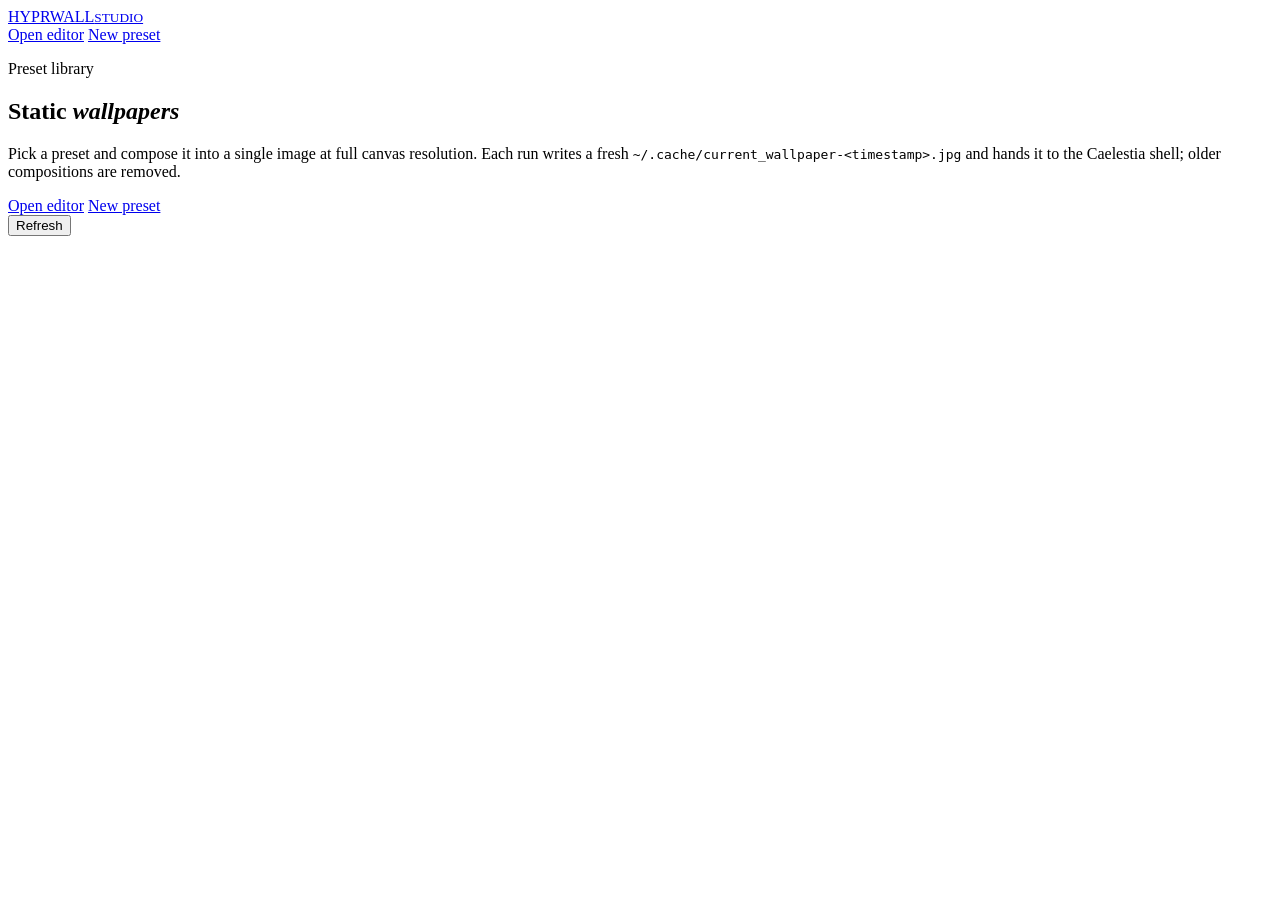
==== web/gallery.html @ 026e9ecd "feat: initial commit for kalender-wall" ====
<!doctype html>
<html lang="en">
<head>
  <meta charset="utf-8">
  <meta name="viewport" content="width=device-width, initial-scale=1">
  <title>HyprWall Studio · Gallery</title>
  <meta name="description" content="Browse saved wallpaper presets and set them on Hyprland with Caelestia.">
  <link rel="icon" href="/static/favicon.svg" type="image/svg+xml">
  <link rel="stylesheet" href="/static/app.css">
</head>
<body>
  <header class="topbar">
    <a class="brand" href="/" aria-label="HyprWall Studio home">
      <span class="brand-mark" aria-hidden="true"><i></i><i></i><i></i></span>
      <span class="brand-text">HYPRWALL<small>STUDIO</small></span>
    </a>
    <nav class="tabs" data-nav aria-label="Sections"></nav>
    <div class="topbar-actions">
      <a class="btn btn-ghost" href="/">Open editor</a>
      <a class="btn btn-accent" href="/?new=1">New preset</a>
    </div>
  </header>

  <main class="page-main gallery-main">
    <section class="gallery-hero">
      <div>
        <p class="eyebrow">Preset library</p>
        <h1>Static <em>wallpapers</em></h1>
        <p>
          Pick a preset and compose it into a single image at full canvas resolution.
          Each run writes a fresh <code>~/.cache/current_wallpaper-&lt;timestamp&gt;.jpg</code>
          and hands it to the Caelestia shell; older compositions are removed.
        </p>
        <div class="gallery-stats" id="galleryStats"></div>
      </div>
      <div class="gallery-actions">
        <a class="btn btn-ghost" href="/">Open editor</a>
        <a class="btn btn-accent" href="/?new=1">New preset</a>
      </div>
    </section>

    <div class="gallery-bar" id="galleryBar">
      <div class="gallery-filters" id="galleryFilters" role="group" aria-label="Filter by theme"></div>
      <button class="btn btn-ghost btn-small" id="refreshBtn" type="button">Refresh</button>
    </div>

    <section class="gallery-grid" id="galleryGrid" aria-live="polite"></section>

    <div class="gallery-empty" id="galleryEmpty" hidden>
      <h2>No presets yet</h2>
      <p>Start in the editor: choose a base image, add a calendar or some type, then “Save preset”.</p>
      <a class="btn btn-accent" href="/?new=1">Create your first preset</a>
    </div>
  </main>

  <div class="toasts" id="toasts" role="status" aria-live="polite"></div>
  <script type="module" src="/static/js/gallery.js"></script>
</body>
</html>
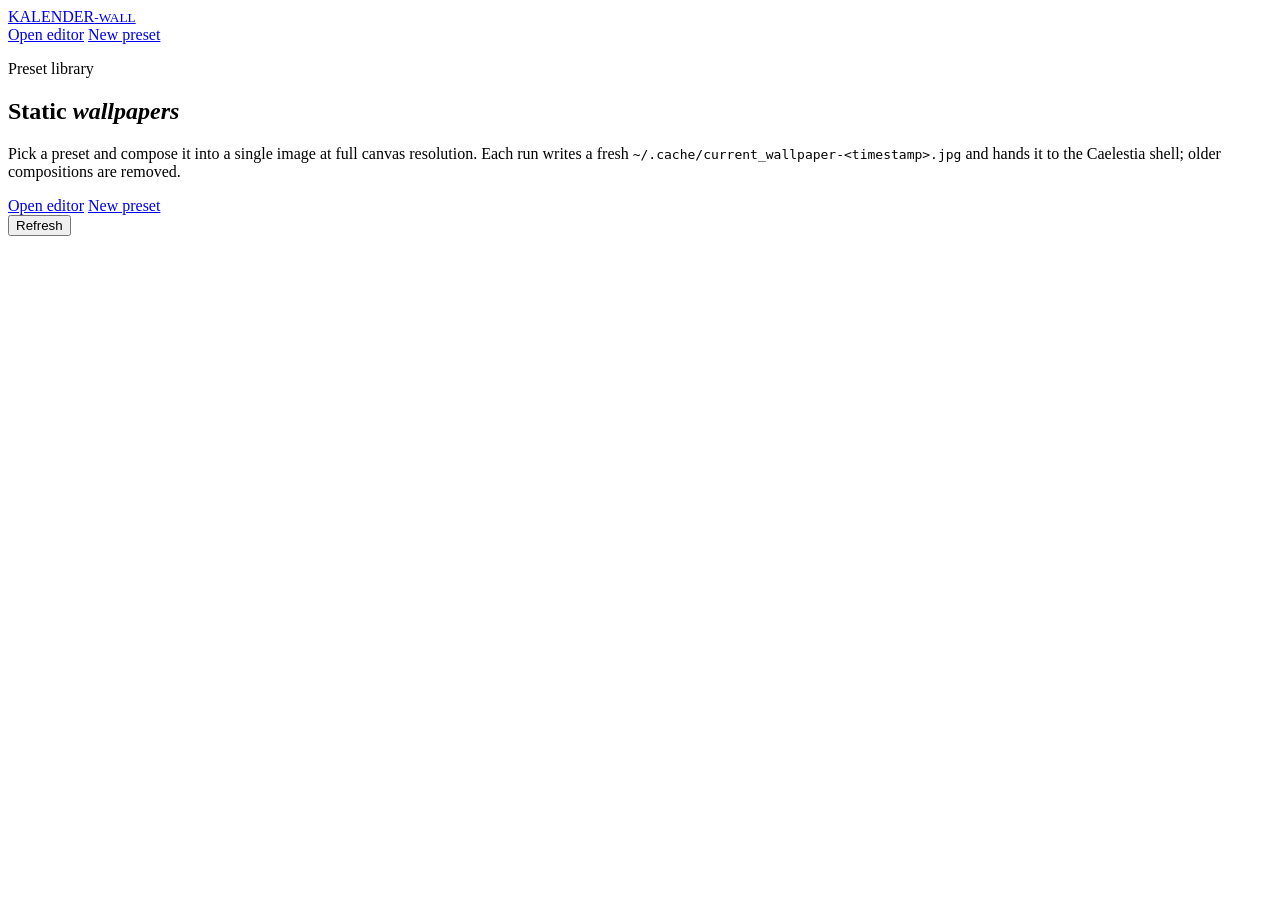
==== commit dc1de6a2: "refactor: update widgets, fix free transform aspect ratio, add Caelestia commands, update autostart " ====
--- a/web/gallery.html
+++ b/web/gallery.html
@@ -3,16 +3,16 @@
 <head>
   <meta charset="utf-8">
   <meta name="viewport" content="width=device-width, initial-scale=1">
-  <title>HyprWall Studio · Gallery</title>
+  <title>Kalender-Wall · Gallery</title>
   <meta name="description" content="Browse saved wallpaper presets and set them on Hyprland with Caelestia.">
   <link rel="icon" href="/static/favicon.svg" type="image/svg+xml">
   <link rel="stylesheet" href="/static/app.css">
 </head>
 <body>
   <header class="topbar">
-    <a class="brand" href="/" aria-label="HyprWall Studio home">
+    <a class="brand" href="/" aria-label="Kalender-Wall home">
       <span class="brand-mark" aria-hidden="true"><i></i><i></i><i></i></span>
-      <span class="brand-text">HYPRWALL<small>STUDIO</small></span>
+      <span class="brand-text">KALENDER<small>-WALL</small></span>
     </a>
     <nav class="tabs" data-nav aria-label="Sections"></nav>
     <div class="topbar-actions">
